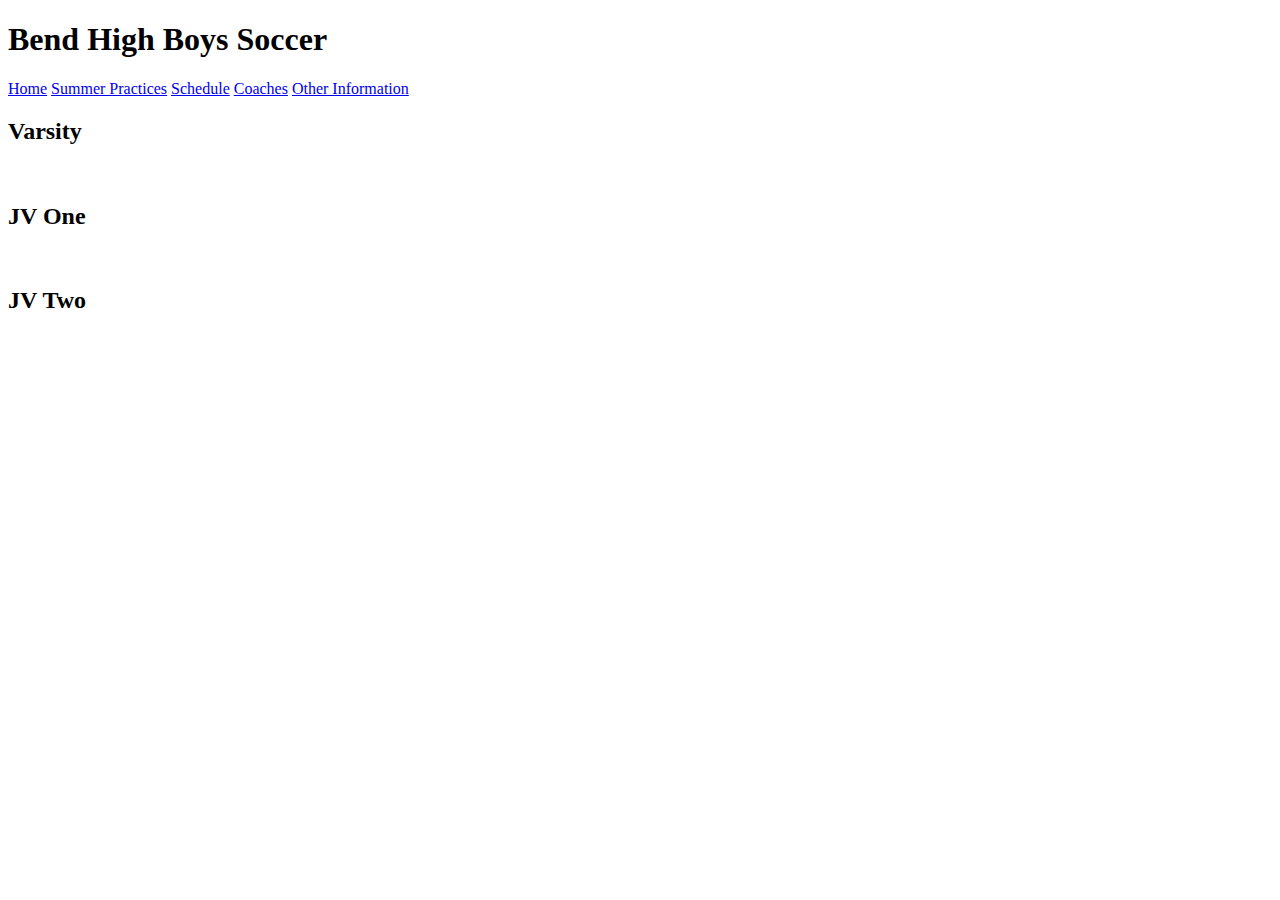
==== index-2.html @ 2debb9e2 "index-2.html" ====
<!DOCTYPE html>
<!--Teams Page-->
<html>
  <head>
    <link rel="stylesheet" href="style.css"/>
  </head>
  <body>
    <nav class="top"/>
    <header>
      <h1>Bend High Boys Soccer</h1>
    </header>
    <div class="htmls">
      <a href="index.html">Home</a>
      <a href="index-1.html">Summer Practices</a>
      <a href="index-2.html">Schedule</a>
      <a href="index-3.html">Coaches</a>
      <a href="index-5.html">Other Information</a>
    </div> 
    <main class="teams">
      <h2>Varsity</h2>
      <br />
      <h2>JV One</h2>
      <br />
      <h2>JV Two</h2>
    </main>
  </body>
</html>
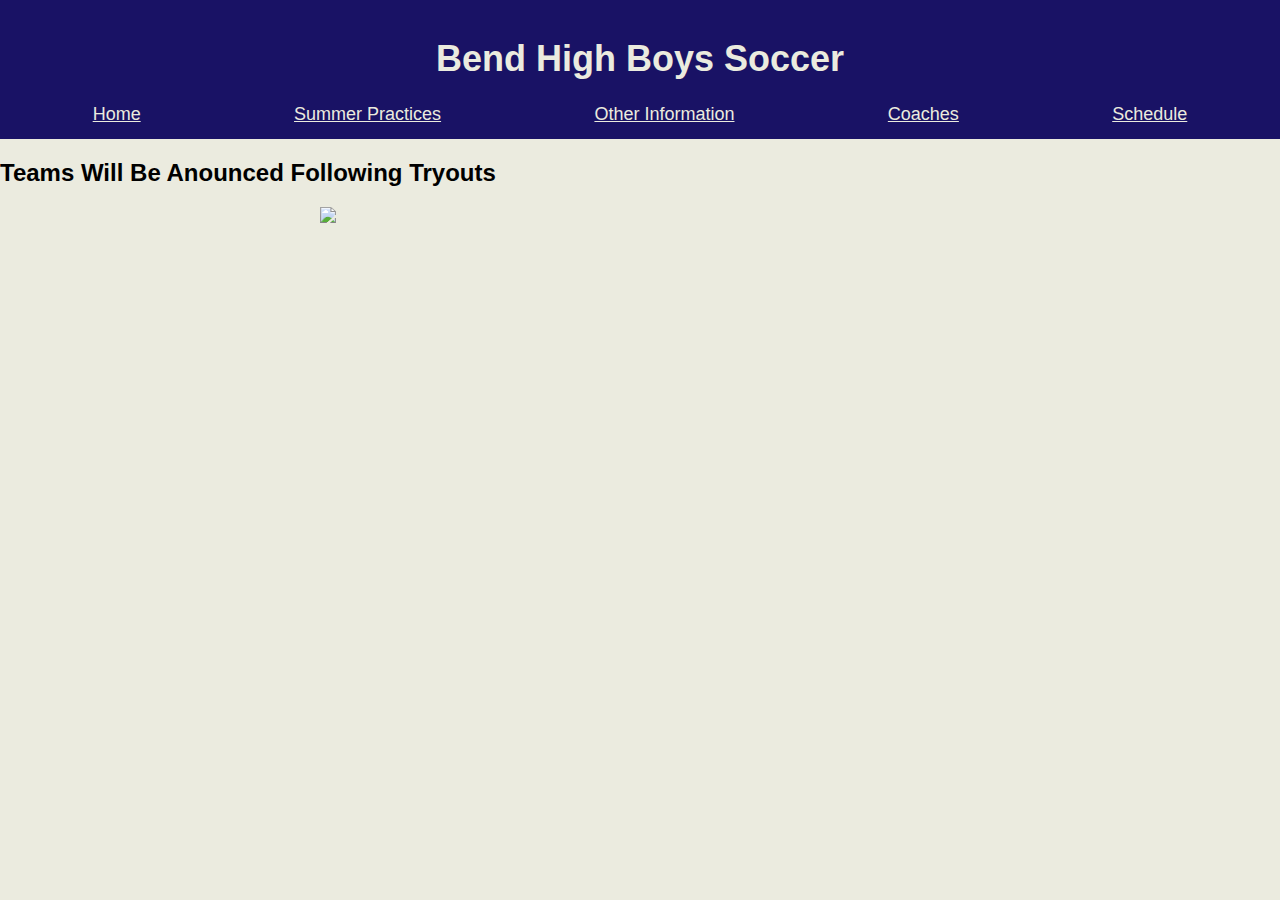
==== commit 0b013ed8: "index-2.html" ====
--- a/index-2.html
+++ b/index-2.html
@@ -5,23 +5,19 @@
     <link rel="stylesheet" href="style.css"/>
   </head>
   <body>
-    <nav class="top"/>
+    <nav class="top">
     <header>
       <h1>Bend High Boys Soccer</h1>
     </header>
     <div class="htmls">
       <a href="index.html">Home</a>
-      <a href="index-1.html">Summer Practices</a>
-      <a href="index-2.html">Schedule</a>
+      <a href="index-6.html">Summer Practices</a>
+      <a href="index-5.html">Other Information</a>
       <a href="index-3.html">Coaches</a>
-      <a href="index-5.html">Other Information</a>
+      <a href="index-4.html">Schedule</a>
     </div> 
-    <main class="teams">
-      <h2>Varsity</h2>
-      <br />
-      <h2>JV One</h2>
-      <br />
-      <h2>JV Two</h2>
-    </main>
+    </nav>
+    <h2 class="inProgress">Teams Will Be Anounced Following Tryouts</h2>
+    <img class="img1" src="logo.jpg">
   </body>
 </html>
--- a/style.css
+++ b/style.css
@@ -0,0 +1,42 @@
+.htmls {
+  display: flex;
+  justify-content: center; 
+  justify-content: space-around;
+}body {
+  margin-left: 0%;
+  margin-top: 0%;
+  margin-right: 0%;
+  background-color:#EBEBDF;
+  font-family:Arial, Helvetica, sans-serif;
+}
+.top {
+  color:#EBEBDF;
+  background-color:#191265;
+  text-align: center;
+  padding: 14px 16px;
+  font-size:large;
+}
+a {
+  color:#EBEBDF;
+}
+.img1 {
+  display: block;
+  margin-left: auto;
+  margin-right: auto;
+  margin-top: 20px;
+  max-width: 50%;
+  max-height: 50%;
+}
+.goal {
+  text-align: center;
+  font-family:Arial, Helvetica, sans-serif;
+  font-size:large;
+  color:#EBEBDF;
+  background-color:#191265;
+}
+
+.teams {
+  display: flex;
+  align-items: baseline;
+  justify-content: space-around;
+}
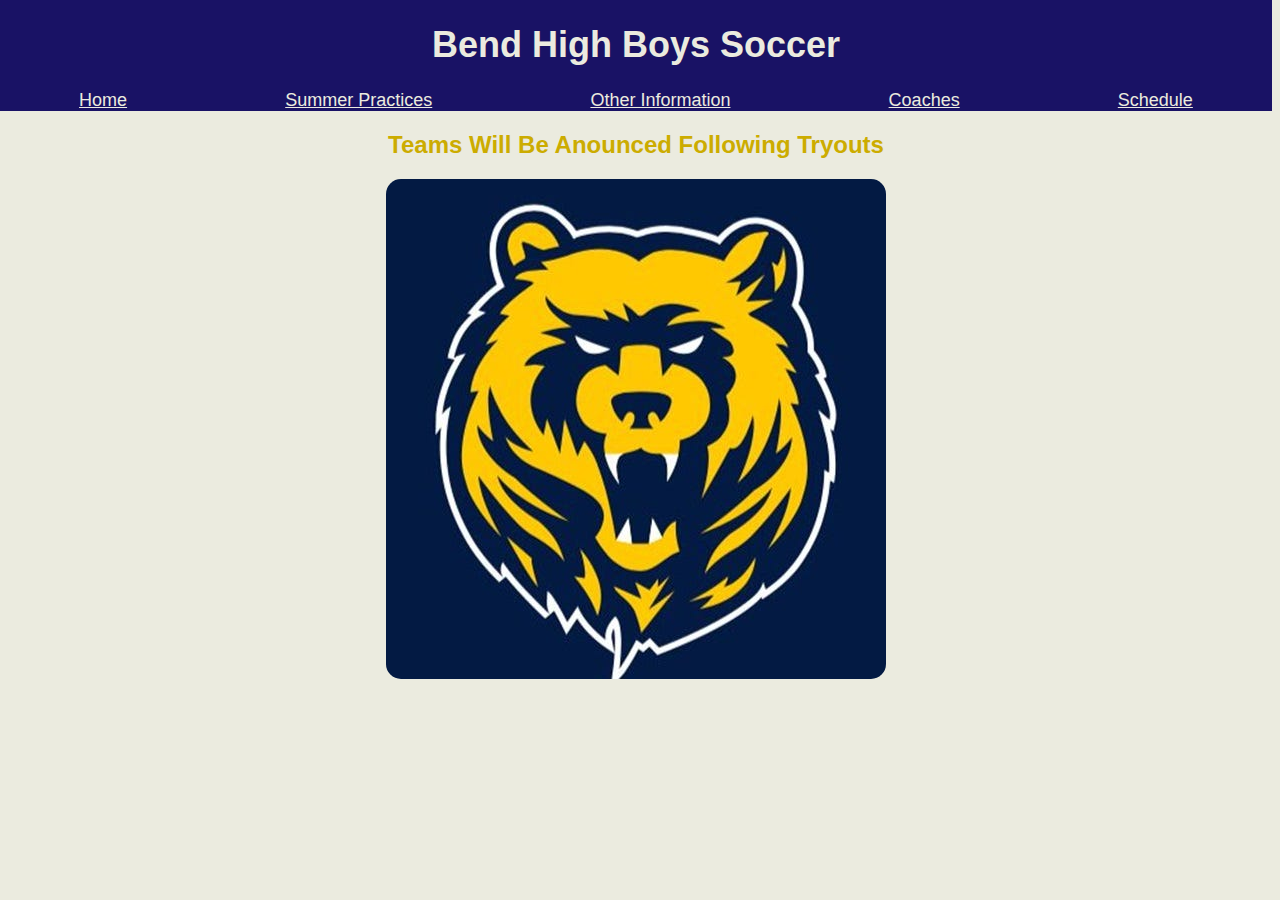
==== commit 5ab810c2: "index-2.html" ====
--- a/index-2.html
+++ b/index-2.html
@@ -1,5 +1,6 @@
 <!DOCTYPE html>
 <!--Teams Page-->
+<meta name="viewport" content="width=device-width, initial-scale=1.0" />
 <html>
   <head>
     <link rel="stylesheet" href="style.css"/>
--- a/style.css
+++ b/style.css
@@ -2,10 +2,13 @@
   display: flex;
   justify-content: center; 
   justify-content: space-around;
-}body {
-  margin-left: 0%;
-  margin-top: 0%;
-  margin-right: 0%;
+}
+.htmls a{
+color:#EBEBDF
+}
+body {
+  margin-left: 0px;
+  margin-top: 0px;
   background-color:#EBEBDF;
   font-family:Arial, Helvetica, sans-serif;
 }
@@ -13,12 +16,10 @@
   color:#EBEBDF;
   background-color:#191265;
   text-align: center;
-  padding: 14px 16px;
-  font-size:large;
+  align-content: flex-start;
+  font-size:large; 
 }
-a {
-  color:#EBEBDF;
-}
+
 .img1 {
   display: block;
   margin-left: auto;
@@ -26,6 +27,7 @@
   margin-top: 20px;
   max-width: 50%;
   max-height: 50%;
+  border-radius: 15px;
 }
 .goal {
   text-align: center;
@@ -36,7 +38,35 @@
 }
 
 .teams {
+  color:#191265;
+  text-align: center;
+}
+.coaches {
+  color:#03396c;
+  text-align: center;
+}
+.Oinfo {
+  text-align: center;
+}
+.Oinfo a{
+  color:#03396c;
+}
+.inProgress{
+  text-align: center;
+  color:#ccac00;
+}
+}
+.summerpractice {
+  text-align: center;
+  color:#03396c;
+}
+
+.month {
   display: flex;
-  align-items: baseline;
+  text-decoration: underline;
   justify-content: space-around;
 }
+
+
+
+    
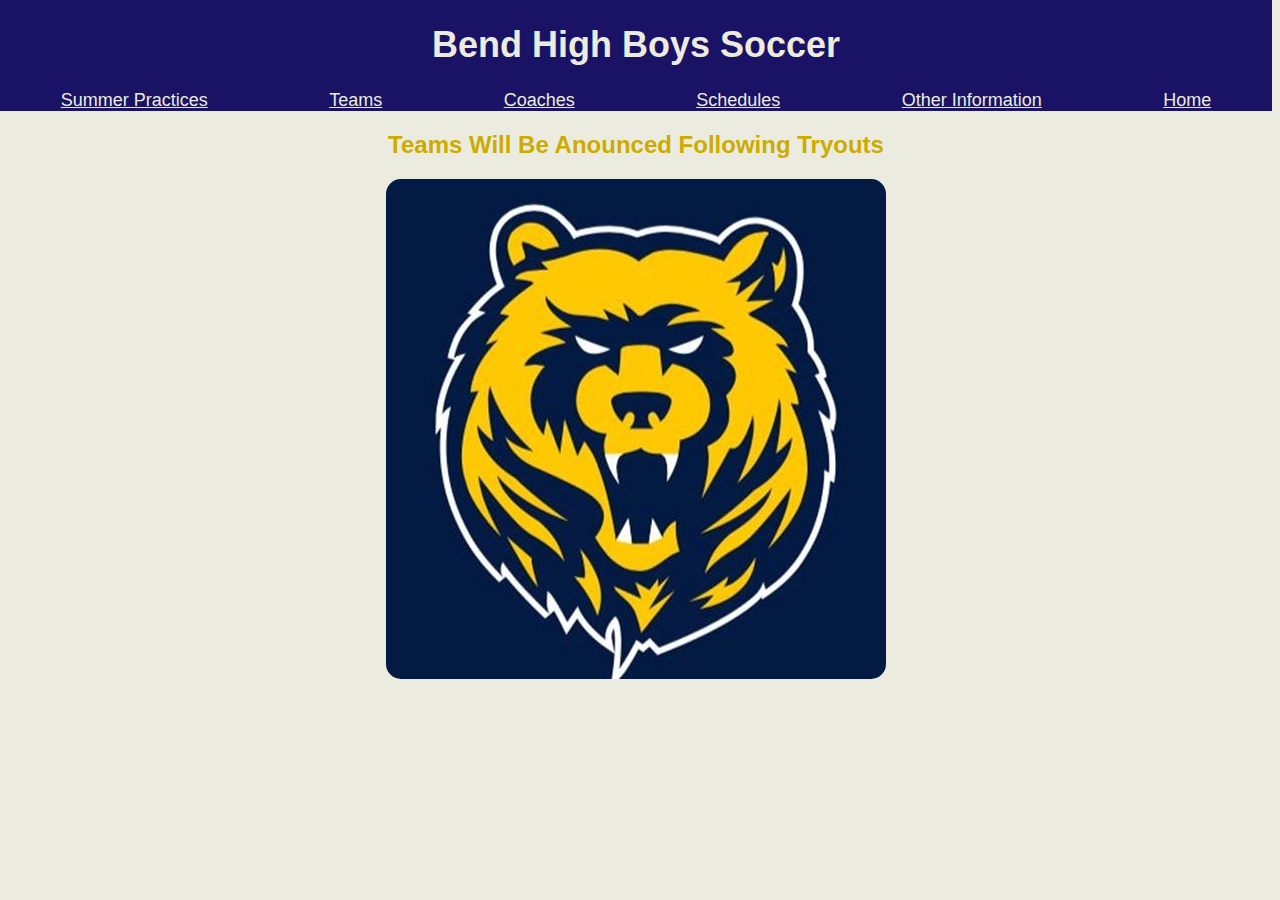
==== commit a81ee7c7: "Update index-2.html" ====
--- a/index-2.html
+++ b/index-2.html
@@ -7,16 +7,17 @@
   </head>
   <body>
     <nav class="top">
-    <header>
-      <h1>Bend High Boys Soccer</h1>
-    </header>
-    <div class="htmls">
-      <a href="index.html">Home</a>
-      <a href="index-6.html">Summer Practices</a>
-      <a href="index-5.html">Other Information</a>
-      <a href="index-3.html">Coaches</a>
-      <a href="index-4.html">Schedule</a>
-    </div> 
+      <header>
+        <h1>Bend High Boys Soccer</h1>
+      </header>
+      <div class="htmls">
+        <a href="index-6.html">Summer Practices</a>
+        <a href="index-2.html">Teams</a>
+        <a href="index-3.html">Coaches</a>
+        <a href="index-4.html">Schedules</a>
+        <a href="index-5.html">Other Information</a>
+        <a href="index.html">Home</a>
+      </div>
     </nav>
     <h2 class="inProgress">Teams Will Be Anounced Following Tryouts</h2>
     <img class="img1" src="logo.jpg">
--- a/style.css
+++ b/style.css
@@ -1,6 +1,5 @@
 .htmls {
   display: flex;
-  justify-content: center; 
   justify-content: space-around;
 }
 .htmls a{
@@ -66,7 +65,10 @@
   text-decoration: underline;
   justify-content: space-around;
 }
-
+.logo {
+display: flex;
+justify-content:flex-start;
+}
 
 
     
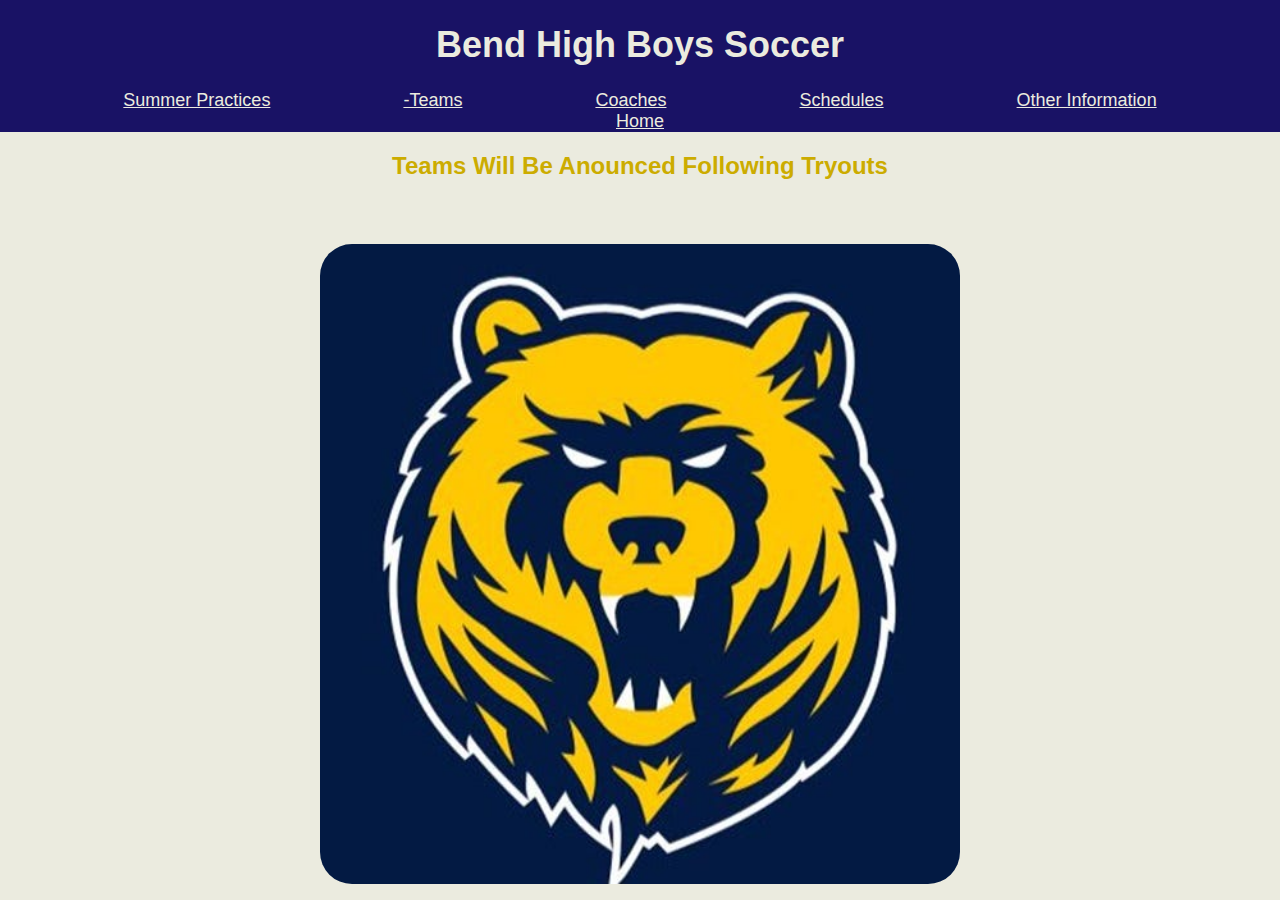
==== commit 2c7f6d9c: "Update index-2.html" ====
--- a/index-2.html
+++ b/index-2.html
@@ -12,7 +12,7 @@
       </header>
       <div class="htmls">
         <a href="index-6.html">Summer Practices</a>
-        <a href="index-2.html">Teams</a>
+        <a href="index-2.html">-Teams</a>
         <a href="index-3.html">Coaches</a>
         <a href="index-4.html">Schedules</a>
         <a href="index-5.html">Other Information</a>
--- a/style.css
+++ b/style.css
@@ -1,15 +1,15 @@
 .htmls {
-  display: flex;
-  justify-content: space-around;
+  display: inline;
 }
 .htmls a{
-color:#EBEBDF
+color:#EBEBDF;
+padding-left: 5%;
+padding-right: 5%;
 }
 body {
-  margin-left: 0px;
-  margin-top: 0px;
-  background-color:#EBEBDF;
-  font-family:Arial, Helvetica, sans-serif;
+margin: 0%;
+background-color:#EBEBDF;
+font-family: Arial, Helvetica, sans-serif;
 }
 .top {
   color:#EBEBDF;
@@ -18,15 +18,14 @@
   align-content: flex-start;
   font-size:large; 
 }
-
 .img1 {
   display: block;
   margin-left: auto;
   margin-right: auto;
-  margin-top: 20px;
-  max-width: 50%;
-  max-height: 50%;
-  border-radius: 15px;
+  margin-top: 5%;
+  width: 50%;
+  height: 50%;
+  border-radius: 5%;
 }
 .goal {
   text-align: center;
@@ -35,40 +34,33 @@
   color:#EBEBDF;
   background-color:#191265;
 }
-
 .teams {
   color:#191265;
   text-align: center;
 }
 .coaches {
-  color:#03396c;
-  text-align: center;
+color:#03396c;
+text-align: center;
 }
 .Oinfo {
-  text-align: center;
+text-align: center;
 }
 .Oinfo a{
-  color:#03396c;
+color:#03396c;
 }
 .inProgress{
-  text-align: center;
-  color:#ccac00;
-}
+text-align: center;
+color:#ccac00;
 }
 .summerpractice {
-  text-align: center;
-  color:#03396c;
+text-align: center;
+color:#03396c;
 }
-
 .month {
-  display: flex;
-  text-decoration: underline;
-  justify-content: space-around;
+display: flex;
+justify-content: space-around;
 }
 .logo {
 display: flex;
 justify-content:flex-start;
 }
-
-
-    
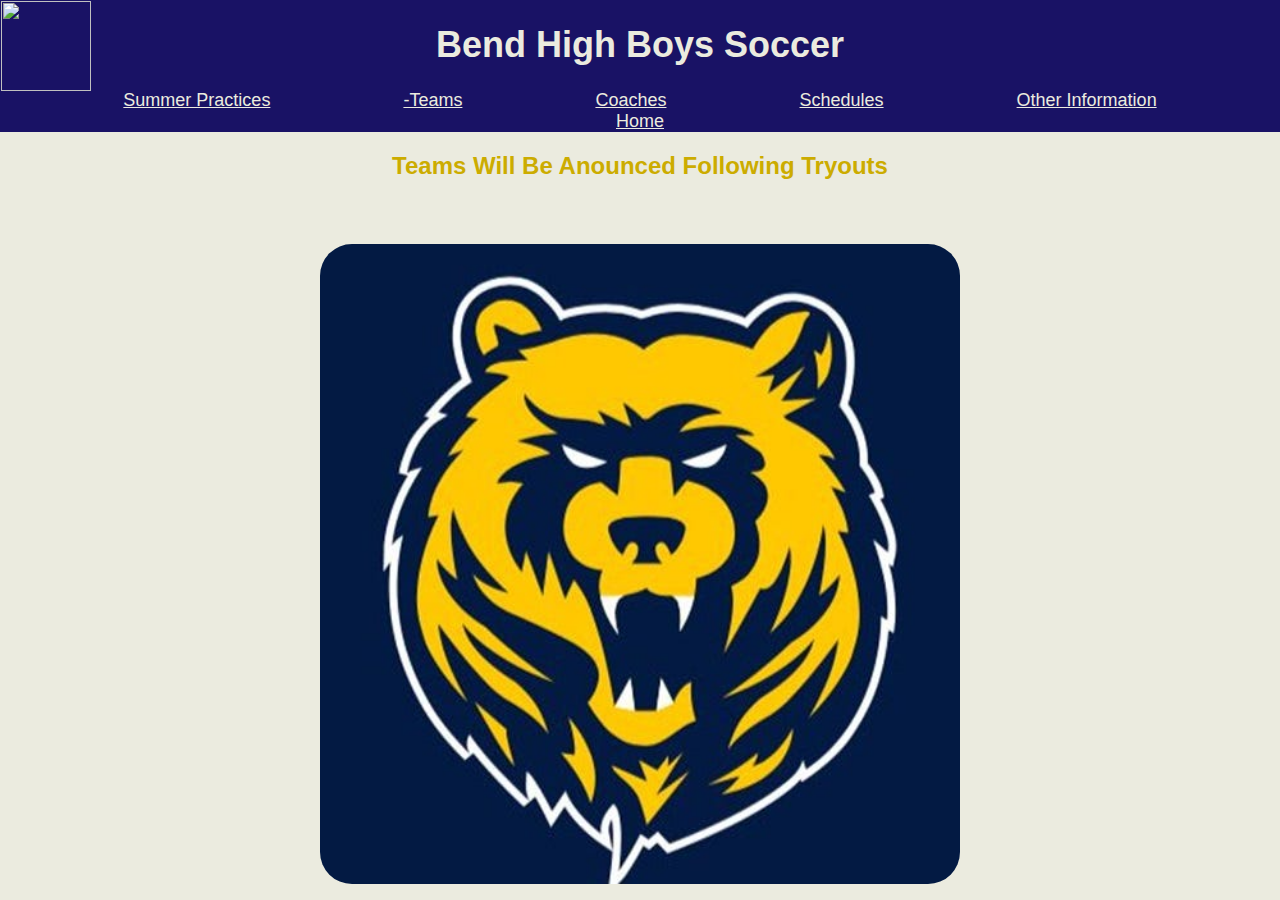
==== commit 9d6b8225: "Update index-2.html" ====
--- a/index-2.html
+++ b/index-2.html
@@ -9,6 +9,7 @@
     <nav class="top">
       <header>
         <h1>Bend High Boys Soccer</h1>
+        <img class="logo" src="silly.png">
       </header>
       <div class="htmls">
         <a href="index-6.html">Summer Practices</a>
--- a/style.css
+++ b/style.css
@@ -64,3 +64,10 @@
 display: flex;
 justify-content:flex-start;
 }
+.logo {
+  position: absolute;
+  top: 1px;
+  left: 1px;
+  height: 90px;
+  width: 90px;
+}
